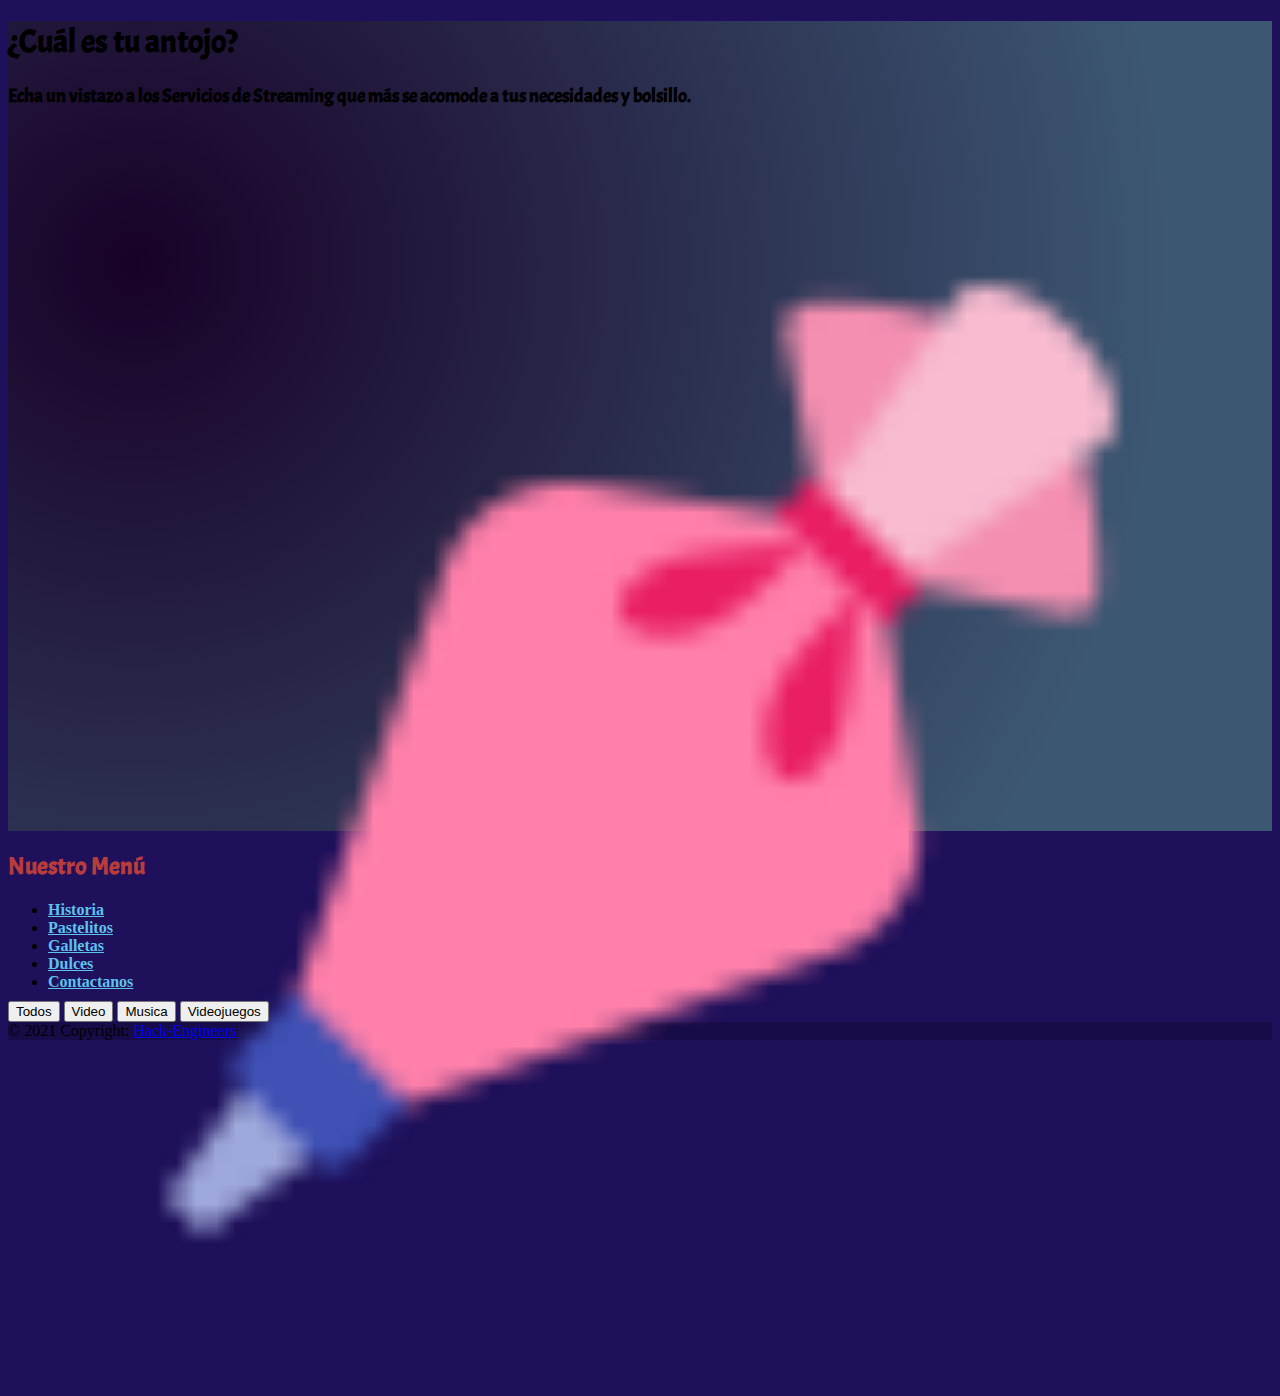
==== html-practice/pasteles.html @ f21b9594 "Se agrega wareframede Abogabot." ====
<!DOCTYPE html>
<html lang="es">
  <head>
    <meta charset="UTF-8" />
    <meta http-equiv="X-UA-Compatible" content="IE=edge" />
    <meta name="viewport" content="width=device-width, initial-scale=1.0" />

    <link
      href="https://cdn.jsdelivr.net/npm/bootstrap@5.0.2/dist/css/bootstrap.min.css"
      rel="stylesheet"
      integrity="sha384-EVSTQN3/azprG1Anm3QDgpJLIm9Nao0Yz1ztcQTwFspd3yD65VohhpuuCOmLASjC"
      crossorigin="anonymous"
    />
    <link rel="preconnect" href="https://fonts.googleapis.com" />
    <link rel="preconnect" href="https://fonts.gstatic.com" crossorigin />
    <link
      href="https://fonts.googleapis.com/css2?family=Acme&display=swap"
      rel="stylesheet"
    />
    <link rel="stylesheet" href="css/style.css" />
    <title>Comparador</title>
  </head>
  <body>
    <main class="bg-light">
      <!-- princpal  banner-->
      <section class="container-fluid">
        <div class="row p-5 main-banner">
          <div class="col-md-6 d-flex align-items-center">
            <div class="title text-white">
              <h1 class="display-3">¿Cuál es tu antojo?</h1>
              <h3 class="subtitle">
                Echa un vistazo a los Servicios de Streaming que más se acomode
                a tus necesidades y bolsillo.
              </h3>
            </div>
          </div>
          <div class="col-md-6">
            <img
              src="img/pastry.png"
              alt="banner"
              width="100%"
            />
          </div>
        </div>
      </section>
      <!-- streaming-video -->
      <section class="mt-4">
        <div class="title text-center">
          <h2 class="h2">Nuestro Menú</h2>
        </div>
        <div class="main-div">
          <ul>
            <li><a class="active" href="./historia.html">Historia</a></li>
            <li><a class="active" href="./pastelitos.html">Pastelitos</a></li>
            <li><a class="active" href="./pastelitos.html">Galletas</a></li>
            <li><a class="active" href="./pastelitos.html">Dulces</a></li>
            <li><a class="active" href="./pastelitos.html">Contactanos</a></li>
          </ul>
        </div>
     
        <div class="list-group list-group-horizontal text-center m-5 category" id="category">

          <button
            href="#"
            class="list-group-item list-group-item-action category_item"
            id="category_item"
            category="all"
            >Todos</button
          >
          <button
            href="#"
            class="list-group-item list-group-item-action  category_item"
            id="category_item"
            category="video"
            >Video</button
          >
          <button
            href="#"
            class="list-group-item list-group-item-action  category_item"
            id="category_item"
            category="music"
            >Musica</button
          >
          <button
            href="#"
            class="list-group-item list-group-item-action  category_item"
            id="category_item"
            category="videojuegos"
            >Videojuegos</button
          >
        </div>
        <div class="card-wrapper">
          <div class="container mt-4">
            <div class="row" id="container-services"></div>
          </div>
        </div>
      </section>
      <div class="container-fluid mt-5 px-0">
        <footer class="bg-dark text-white">
          <div
            class="text-center p-3"
            style="background-color: rgba(0, 0, 0, 0.2)"
          >
            © 2021 Copyright:
            <a class="text-white" href="#">Hack-Engineers​ </a>
          </div>
        </footer>
      </div>
    </main>
  </body>
  <script src="js/main.js"></script>
  <script
    src="https://cdn.jsdelivr.net/npm/@popperjs/core@2.9.2/dist/umd/popper.min.js"
    integrity="sha384-IQsoLXl5PILFhosVNubq5LC7Qb9DXgDA9i+tQ8Zj3iwWAwPtgFTxbJ8NT4GN1R8p"
    crossorigin="anonymous"
  ></script>
  <script
    src="https://cdn.jsdelivr.net/npm/bootstrap@5.0.2/dist/js/bootstrap.min.js"
    integrity="sha384-cVKIPhGWiC2Al4u+LWgxfKTRIcfu0JTxR+EQDz/bgldoEyl4H0zUF0QKbrJ0EcQF"
    crossorigin="anonymous"
  ></script>
</html>
---- html-practice/css/style.css ----
html {
  margin: 0 !important;
  padding: 0 !important;
}
body {
  background-color: rgb(30, 16, 90);
}
.logo {
  position: absolute;
  display: block;
  width: 190px;
  height: 190px;
  top: 20px;
  left: 20px;
  background-position: 50%;
  background-size: contain;
  background-repeat: no-repeat;
}
.main-banner {
  background-image: radial-gradient(
    circle farthest-corner at 10% 30%,
    rgb(24, 1, 39) 0%,
    rgb(60, 87, 114) 81.3%
  );
  height: 90vh;
  font-family: "Acme", sans-serif;
}

#description {
  text-align: justify;
}
.card:hover{
    transition: 0.3s ease-in;

    box-shadow: 12px 12px 15px 1px rgba(0, 0, 0, 0.2);
    transform: translateY(-15px);
}
.h2 {
  font-family: "Acme", sans-serif;
  color: rgb(184, 60, 60);
}
.active {
  color: #5dc2ee;
  font-weight: 700;
  cursor: not-allowed;
  pointer-events: none;
}
.main-div {
  height: 100px;
}



input {
  height: 30px;
  width: 100px;
  border-color: crimson;
  border-radius: 1cm;
}
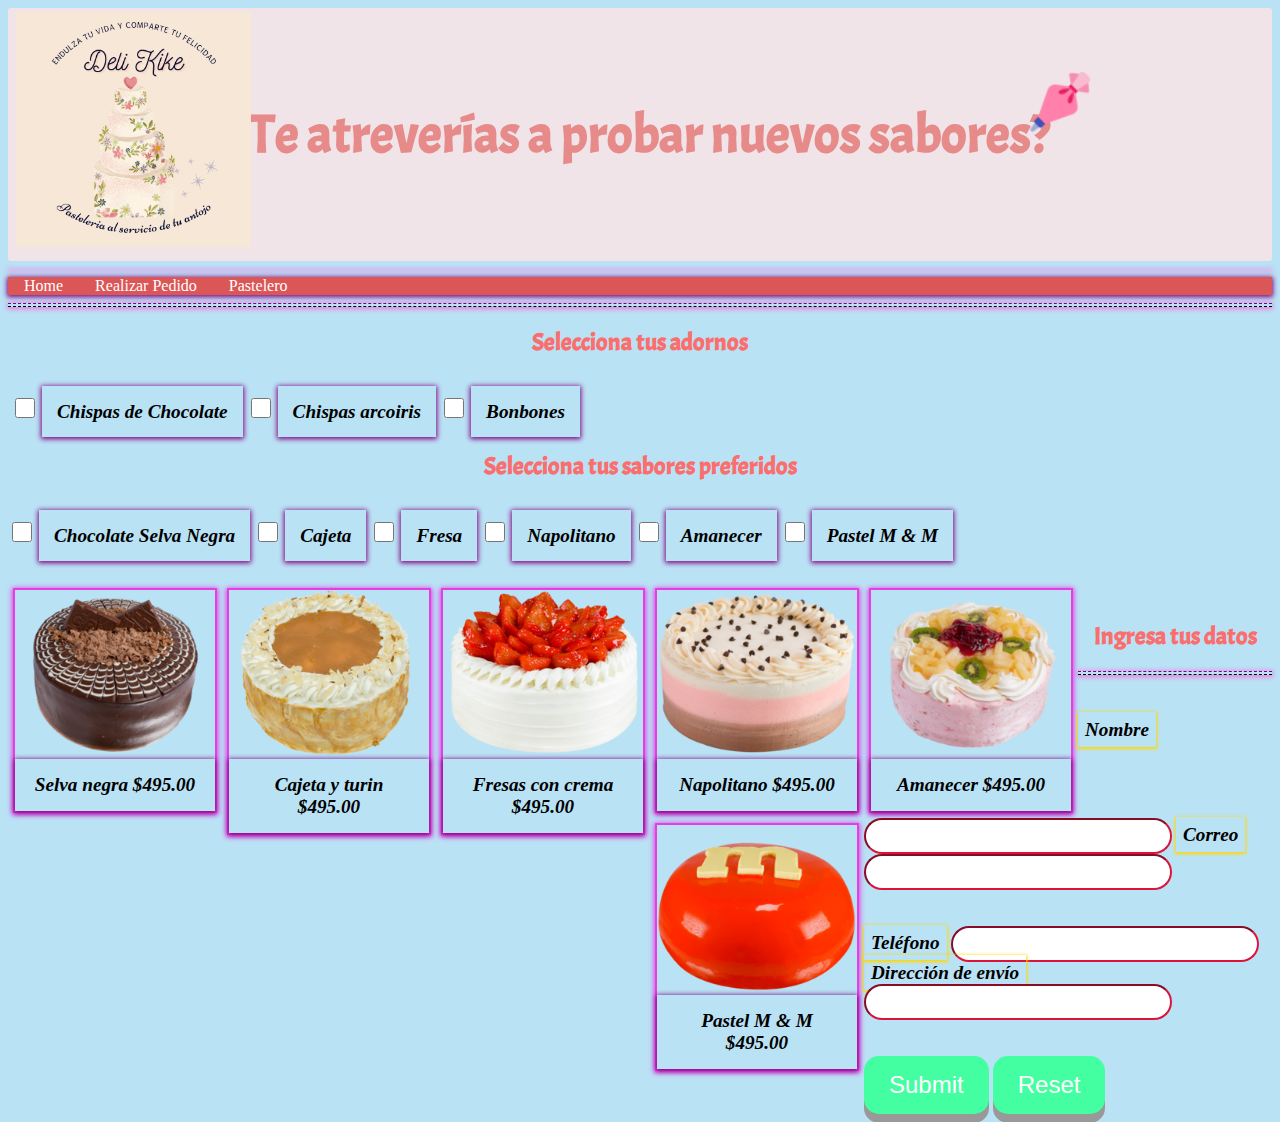
==== commit 2628f908: "Se agregó práctica de html.+" ====
--- a/html-practice/pasteles.html
+++ b/html-practice/pasteles.html
@@ -6,114 +6,121 @@
     <meta name="viewport" content="width=device-width, initial-scale=1.0" />
 
     <link
-      href="https://cdn.jsdelivr.net/npm/bootstrap@5.0.2/dist/css/bootstrap.min.css"
-      rel="stylesheet"
-      integrity="sha384-EVSTQN3/azprG1Anm3QDgpJLIm9Nao0Yz1ztcQTwFspd3yD65VohhpuuCOmLASjC"
-      crossorigin="anonymous"
-    />
-    <link rel="preconnect" href="https://fonts.googleapis.com" />
-    <link rel="preconnect" href="https://fonts.gstatic.com" crossorigin />
-    <link
       href="https://fonts.googleapis.com/css2?family=Acme&display=swap"
       rel="stylesheet"
     />
     <link rel="stylesheet" href="css/style.css" />
-    <title>Comparador</title>
+    <title>Pasteles</title>
   </head>
   <body>
-    <main class="bg-light">
-      <!-- princpal  banner-->
-      <section class="container-fluid">
-        <div class="row p-5 main-banner">
-          <div class="col-md-6 d-flex align-items-center">
-            <div class="title text-white">
-              <h1 class="display-3">¿Cuál es tu antojo?</h1>
-              <h3 class="subtitle">
-                Echa un vistazo a los Servicios de Streaming que más se acomode
-                a tus necesidades y bolsillo.
-              </h3>
-            </div>
-          </div>
-          <div class="col-md-6">
-            <img
-              src="img/pastry.png"
-              alt="banner"
-              width="100%"
-            />
-          </div>
-        </div>
-      </section>
-      <!-- streaming-video -->
-      <section class="mt-4">
-        <div class="title text-center">
-          <h2 class="h2">Nuestro Menú</h2>
-        </div>
-        <div class="main-div">
-          <ul>
-            <li><a class="active" href="./historia.html">Historia</a></li>
-            <li><a class="active" href="./pastelitos.html">Pastelitos</a></li>
-            <li><a class="active" href="./pastelitos.html">Galletas</a></li>
-            <li><a class="active" href="./pastelitos.html">Dulces</a></li>
-            <li><a class="active" href="./pastelitos.html">Contactanos</a></li>
-          </ul>
-        </div>
-     
-        <div class="list-group list-group-horizontal text-center m-5 category" id="category">
+    <header>
+      <h2>¿Te atreverías a probar nuevos sabores?</h2>
+      <div class="logo">
+        <img class="logo" src="./img/logo-rosa.png" alt="logo" >
+      </div>
+      <img class="logo-pastry" src="./img/pastry.png" alt="logo" >
+  </header>
+  <hr>
+  <ul>
+    <li><a href="index.html">Home</a></li>
+    <li><a href="pasteles.html">Realizar Pedido</a></li>
+    <li><a href="formulario-admin.html">Pastelero</a></li>
+  </ul>
+      <!-- Order Selection -->
+<section >
+  <form>
+    <hr class="hr-doble-linea "><h2 class="h2">Selecciona tus adornos</h2><br>
+    <div class="container-toppings" id="category-toppings">
+          <input type="checkbox" id="topping1" name="topping1" value="chispas-chocolate" class="input-toppings">
+          <label class="label-pastel" for="topping1">Chispas de Chocolate</label>
+          <input type="checkbox" id="topping2" name="topping2" value="chispas-arcoiris" class="input-toppings">
+          <label class="label-pastel" for="topping2">Chispas arcoiris</label>
+          <input type="checkbox" id="topping3" name="topping3" value="bombones" class="input-toppings">
+          <label class="label-pastel" for="topping3">Bonbones</label><br><br>
+    </div><br><br>
+    <h2 class="h2">Selecciona tus sabores preferidos</h2><br>
+    <div class="container-flavor" id="category-flavor">
+          <input type="checkbox" id="flavor1" name="flavor1" value="chocolate" class="input-toppings">
+          <label class="label-pastel" for="flavor1">Chocolate Selva Negra</label>
+          <input type="checkbox" id="flavor2" name="flavor2" value="cajeta" class="input-toppings">
+          <label class="label-pastel" for="flavor2">Cajeta</label>
+          <input type="checkbox" id="flavor3" name="flavor3" value="fresa" class="input-toppings">
+          <label class="label-pastel" for="flavor3">Fresa</label>
+          <input type="checkbox" id="flavor4" name="flavor4" value="napolitano" class="input-toppings">
+          <label class="label-pastel" for="flavor4" class="desc">Napolitano</label>
+          <input type="checkbox" id="flavor5" name="flavor5" value="amanecer" class="input-toppings">
+          <label class="label-pastel" for="flavor5" class="desc">Amanecer</label>
+          <input type="checkbox" id="flavor6" name="flavor6" value="m&m" class="input-toppings">
+          <label class="label-pastel" for="flavor6" class="desc">Pastel M & M</label><br>
+    </div><br><br>
+  </form>
+</section>
+<section >
+  <div class="img">
+    <a target="_blank" href="img/selva-negra.png">
+      <img src="img/selva-negra.png" alt="Selva negra" width="300" height="200">
+    </a>
+    <div class="desc">Selva negra $495.00</div>
+  </div>
+  
+  <div class="img">
+    <a target="_blank" href="img/cajeta.png">
+      <img src="img/cajeta.png" alt="Forest" width="600" height="400">
+    </a>
+    <div class="desc">Cajeta y turin $495.00</div>
+  </div>
+  
+  <div class="img">
+    <a target="_blank" href="img/fresa.png">
+      <img src="img/fresa.png" alt="Mountains" width="600" height="400">
+    </a>
+    <div class="desc">Fresas con crema $495.00</div>
+  </div>
+  <div class="img">
+    <a target="_blank" href="img/napolitano.png">
+      <img src="img/napolitano.png" alt="Napolitano" width="600" height="400">
+    </a>
+    <div class="desc">Napolitano $495.00</div>
+  </div>
+  <div class="img">
+    <a target="_blank" href="img/amanecer.png">
+      <img src="img/amanecer.png" alt="Amanecer" width="600" height="400">
+    </a>
+    <div class="desc">Amanecer $495.00</div>
+  </div>
+  <div class="img">
+    <a target="_blank" href="img/pastel-m.png">
+      <img src="img/pastel-m.png" alt="Pastel-M" width="600" height="400">
+    </a>
+    <div class="desc">Pastel M & M $495.00</div>
+  </div><br>
+</section>
+<section>
+  <form action="">
+    <!-- Labels / Etiquetas -->
+    <h2 class="h2">Ingresa tus datos</h2>
+    <hr class="hr-doble-linea "><br><br>
+     <!-- Entradas / Inputs -->
+     <label class="label-data" for="Input1"> Nombre</label>
+     <input class="input-data" type="text" id="name" name="Input1">
+    
+    <label class="label-data" for="correo1">Correo</label>
+    <input class="input-data" type="email" id="correo1" name="correo1"><br><br><br>
+  
+    <label class="label-data" for="tel1">Teléfono</label>
+    <input class="input-data" type="tel" id="tel1" name="tel1" maxlength="10">
+    
+    <label class="label-data" for="url1">Dirección de envío</label>
+    <input class="input-data" type="url" id="url1" name="url1"><br><br><br>
+    <input class="button" type="submit" value="Submit">
+    <input class="button" type="reset">
+</form>
+</section>
 
-          <button
-            href="#"
-            class="list-group-item list-group-item-action category_item"
-            id="category_item"
-            category="all"
-            >Todos</button
-          >
-          <button
-            href="#"
-            class="list-group-item list-group-item-action  category_item"
-            id="category_item"
-            category="video"
-            >Video</button
-          >
-          <button
-            href="#"
-            class="list-group-item list-group-item-action  category_item"
-            id="category_item"
-            category="music"
-            >Musica</button
-          >
-          <button
-            href="#"
-            class="list-group-item list-group-item-action  category_item"
-            id="category_item"
-            category="videojuegos"
-            >Videojuegos</button
-          >
-        </div>
-        <div class="card-wrapper">
-          <div class="container mt-4">
-            <div class="row" id="container-services"></div>
-          </div>
-        </div>
-      </section>
-      <div class="container-fluid mt-5 px-0">
-        <footer class="bg-dark text-white">
-          <div
-            class="text-center p-3"
-            style="background-color: rgba(0, 0, 0, 0.2)"
-          >
-            © 2021 Copyright:
-            <a class="text-white" href="#">Hack-Engineers​ </a>
-          </div>
-        </footer>
-      </div>
+</div>
     </main>
   </body>
   <script src="js/main.js"></script>
-  <script
-    src="https://cdn.jsdelivr.net/npm/@popperjs/core@2.9.2/dist/umd/popper.min.js"
-    integrity="sha384-IQsoLXl5PILFhosVNubq5LC7Qb9DXgDA9i+tQ8Zj3iwWAwPtgFTxbJ8NT4GN1R8p"
-    crossorigin="anonymous"
-  ></script>
   <script
     src="https://cdn.jsdelivr.net/npm/bootstrap@5.0.2/dist/js/bootstrap.min.js"
     integrity="sha384-cVKIPhGWiC2Al4u+LWgxfKTRIcfu0JTxR+EQDz/bgldoEyl4H0zUF0QKbrJ0EcQF"
--- a/html-practice/css/style.css
+++ b/html-practice/css/style.css
@@ -3,27 +3,37 @@
   padding: 0 !important;
 }
 body {
-  background-color: rgb(30, 16, 90);
+  background-color: rgb(186, 226, 245);
 }
 .logo {
   position: absolute;
   display: block;
-  width: 190px;
-  height: 190px;
-  top: 20px;
-  left: 20px;
-  background-position: 50%;
+  width: 235px;
+  height: 235px;
+  top: 6px;
+  left: 8px;
   background-size: contain;
   background-repeat: no-repeat;
 }
-.main-banner {
-  background-image: radial-gradient(
-    circle farthest-corner at 10% 30%,
-    rgb(24, 1, 39) 0%,
-    rgb(60, 87, 114) 81.3%
-  );
-  height: 90vh;
-  font-family: "Acme", sans-serif;
+.logo-pastry {
+  position: absolute;
+  display: block;
+  width: 80px;
+  height: 80px;
+  top: 62px;
+  right: 180px;
+  background-size: contain;
+  background-repeat: no-repeat;
+}
+  /* Estilo de header */
+header {
+    background-color: rgb(240, 228, 232);
+    padding: 50px;
+    text-align: center;
+    font-size: 35px;
+    color: rgb(230, 138, 138);
+    font-family: "Acme", sans-serif;
+    border-radius: 3px;
 }
 
 #description {
@@ -37,7 +47,16 @@
 }
 .h2 {
   font-family: "Acme", sans-serif;
-  color: rgb(184, 60, 60);
+  color: rgb(250, 110, 110);
+  text-align: center;
+}
+hr {
+  border: 0; 
+  height: 0; 
+  box-shadow: 0 1px 5px 1px rgb(240, 122, 224);
+}
+.hr-doble-linea {
+  border: 0; height: 2px; border-top: 1px dashed purple; border-bottom: 1px dashed black;
 }
 .active {
   color: #5dc2ee;
@@ -45,15 +64,109 @@
   cursor: not-allowed;
   pointer-events: none;
 }
+.active-bar {
+  color: #5dc2ee;
+  font-weight: 700;
+  cursor: not-allowed;
+}
 .main-div {
   height: 100px;
 }
 
+.input-toppings{
+  height: 20px;
+  width: 20px;
+  border-color: crimson;
+}
+.input-data{
+  height: 30px;
+  width: 300px;
+  border-color: crimson;
+  border-radius: 20px;
+  left: 50px;
+}
 
+.button {
+  display: inline-block;
+  padding: 15px 25px;
+  font-size: 24px;
+  cursor: pointer;
+  text-align: center;	
+  text-decoration: none;
+  outline: none;
+  color: #fff;
+  background-color: #43ffa1;
+  border: none;
+  border-radius: 15px;
+  box-shadow: 0 9px #999;
+}
+.button:hover {background-color: #3e8e41}
 
-input {
-  height: 30px;
-  width: 100px;
-  border-color: crimson;
-  border-radius: 1cm;
+.button:active {
+  background-color: #3e8e41;
+  box-shadow: 0 5px #666;
+  transform: translateY(4px);
+}
+
+.container-toppings{
+  display: inline;
+  padding-left:3px;
+  padding-right:3px;
+  float: left;
+}
+
+div.img {
+  margin: 5px;
+  border: 2px solid rgb(228, 62, 228);
+  float: left;
+  width: 200px;
+  box-shadow: 0 1px 5px 1px  rgb(228, 62, 228);
+}	
+
+div.img:hover {
+  border: 1px solid #777;
+}
+
+div.img img {
+  width: 100%;
+  height: auto;
+}
+
+div.desc, .label-pastel {
+  padding: 15px;
+  text-align: center;
+  font: oblique bold 120% cursive;
+  box-shadow: 0 1px 5px 1px purple;
+}
+
+.label-data {
+  padding: 7px;
+  text-align: center;
+  font: oblique bold 120% cursive;
+  box-shadow: 0 1px 3px 1px gold;
+}
+.price {
+  padding: 15px;
+  text-align: center;
+  font: small-caps 100%/200% serif;
+  color: rgb(91, 21, 170);
+}
+ul {
+  list-style-type: none;
+  margin: 0;
+  padding: 0;
+  overflow: hidden;
+  background-color: rgb(219, 86, 86);
+  box-shadow: 0 1px 5px 1px purple;
+}
+
+li a {
+  display: inline;
+  color: white;
+  text-align: center;
+  padding: 14px 16px;
+  text-decoration: none;
+}
+li {
+  float: left;
 }